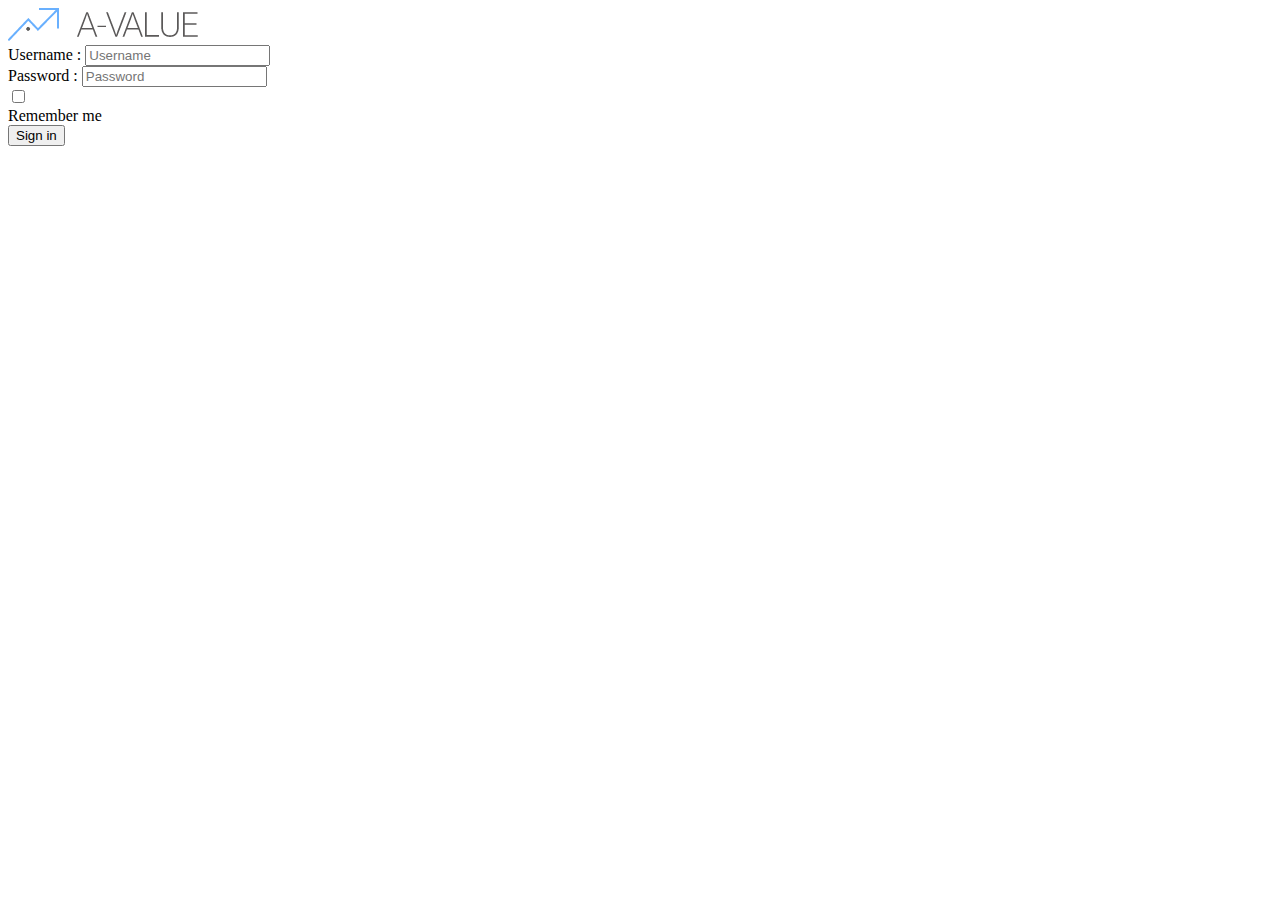
==== pages/index.html @ e78aa57d "login page" ====
<!DOCTYPE html>
<html lang="en">

<head>
    <meta charset="UTF-8">
    <meta name="viewport" content="width=device-width, initial-scale=1.0">
    <meta http-equiv="X-UA-Compatible" content="ie=edge">
    <link rel="stylesheet" href="file:///C:/Users/User/Documents/avalue/css/style.css">
    <link href="https://fonts.googleapis.com/css?family=Red+Hat+Display&display=swap" rel="stylesheet">
    <title>A-value</title>
</head>

<body>
    <div class="grid-container">
        <div class="section-login"><img src="../images/logo.png">
            <div class="login-input">
                <div class="input-name">
                    <label>Username :</label>
                    <input class="section-input" type="text" placeholder="Username">
                </div>
                <div class="input-password">
                    <label>Password :</label>
                    <input class="section-input" type="password" placeholder="Password">
                </div>
                <div class="login-checkbox">
                    <label class="checkbox-label">
                        <input type="checkbox">
                        <span class="checkbox-custom"></span>
                        <div class="input-title">Remember me</div>
                    </label>
                </div>
                <a href="statistic.html"><button class="button-login">Sign in</button></a>
            </div>
        </div>
    </div>

    </div>
</body>

</html>
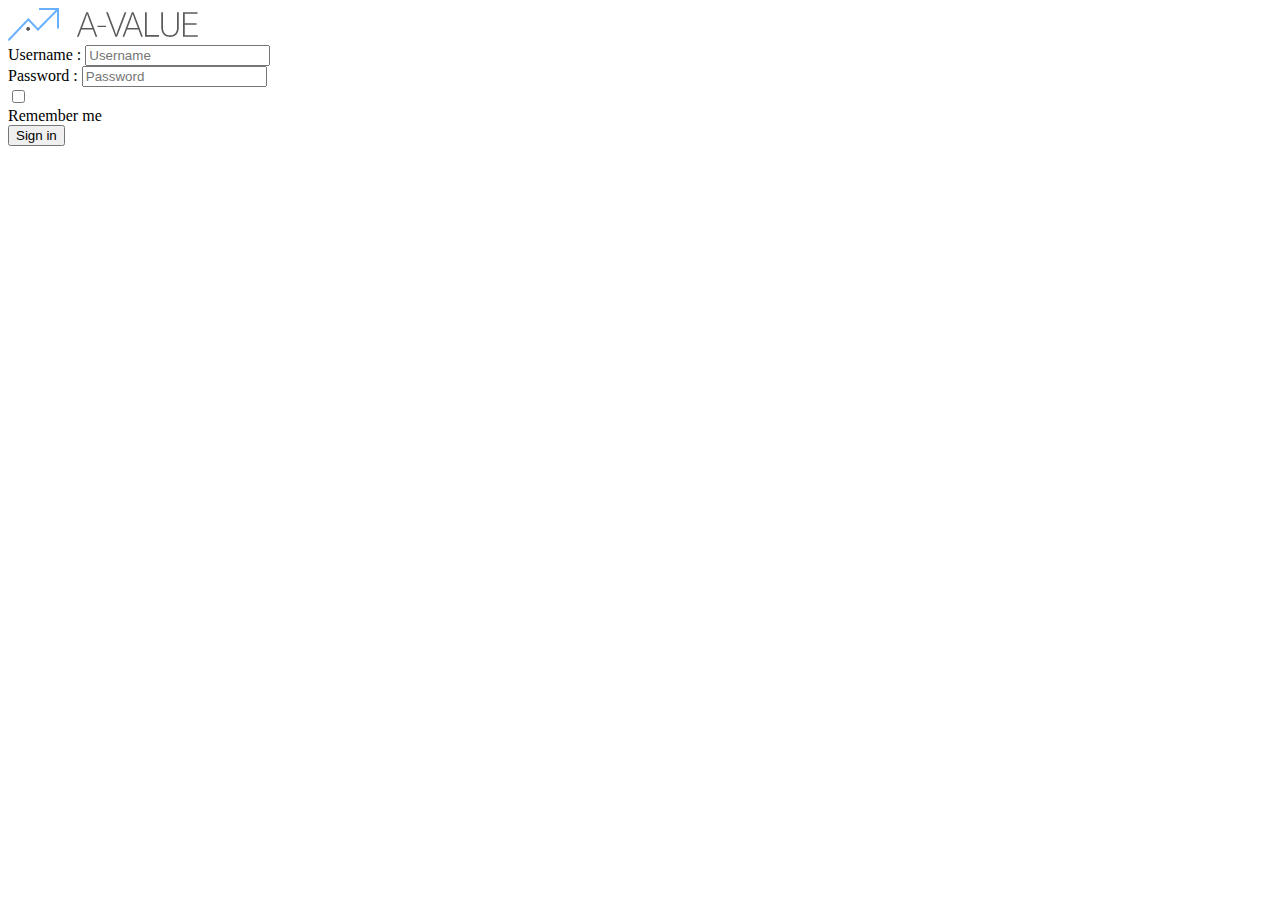
==== commit 0964fb45: "Merge remote-tracking branch 'origin/master'" ====
--- a/pages/index.html
+++ b/pages/index.html
@@ -5,11 +5,10 @@
     <meta charset="UTF-8">
     <meta name="viewport" content="width=device-width, initial-scale=1.0">
     <meta http-equiv="X-UA-Compatible" content="ie=edge">
-    <link rel="stylesheet" href="file:///C:/Users/User/Documents/avalue/css/style.css">
+    <link rel="stylesheet" href="file:///C:/Users/User/OneDrive/เอกสาร/avalue/css/style.css">
     <link href="https://fonts.googleapis.com/css?family=Red+Hat+Display&display=swap" rel="stylesheet">
     <title>A-value</title>
 </head>
-
 <body>
     <div class="grid-container">
         <div class="section-login"><img src="../images/logo.png">
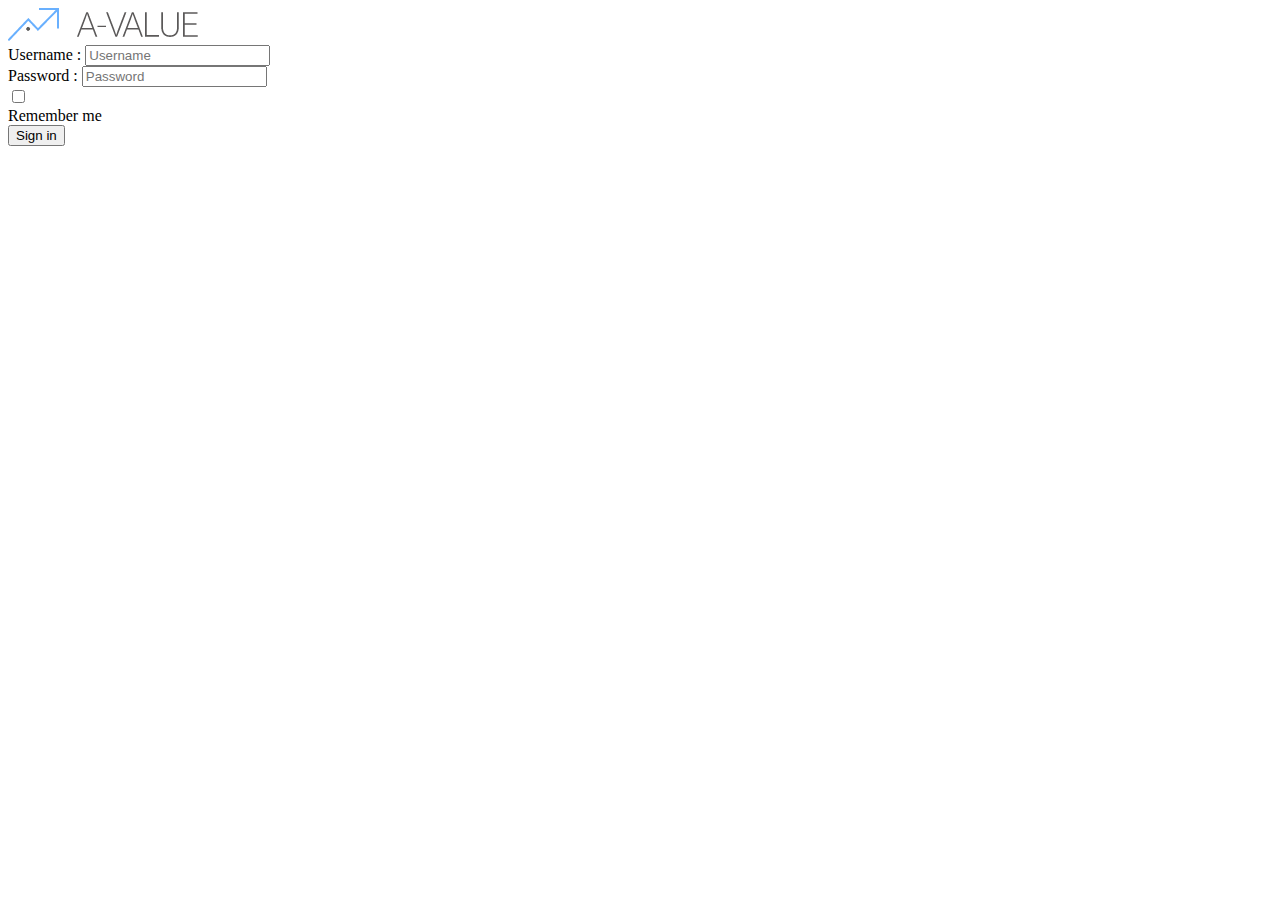
==== commit 0576c54a: "hover color" ====
--- a/pages/index.html
+++ b/pages/index.html
@@ -5,7 +5,7 @@
     <meta charset="UTF-8">
     <meta name="viewport" content="width=device-width, initial-scale=1.0">
     <meta http-equiv="X-UA-Compatible" content="ie=edge">
-    <link rel="stylesheet" href="file:///C:/Users/User/OneDrive/เอกสาร/avalue/css/style.css">
+    <link rel="stylesheet" href="file:///C:/Users/User/Documents/avalue/css/style.css">    
     <link href="https://fonts.googleapis.com/css?family=Red+Hat+Display&display=swap" rel="stylesheet">
     <title>A-value</title>
 </head>
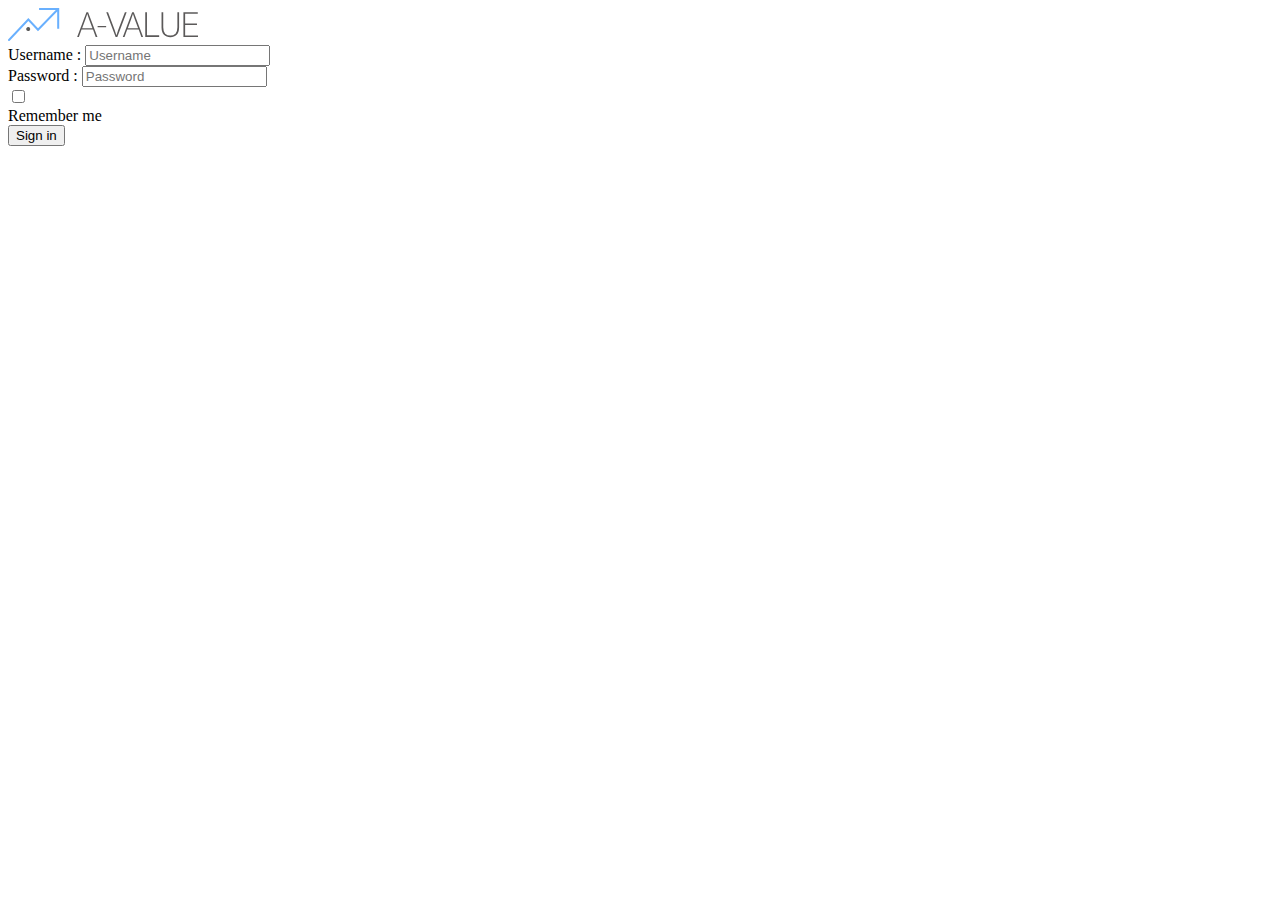
==== commit 37f76e75: "add employee" ====
--- a/pages/index.html
+++ b/pages/index.html
@@ -11,7 +11,7 @@
 </head>
 <body>
     <div class="grid-container">
-        <div class="section-login"><img src="../images/logo.png">
+        <div class="section-login"><img src="../images/Page-1.svg">
             <div class="login-input">
                 <div class="input-name">
                     <label>Username :</label>
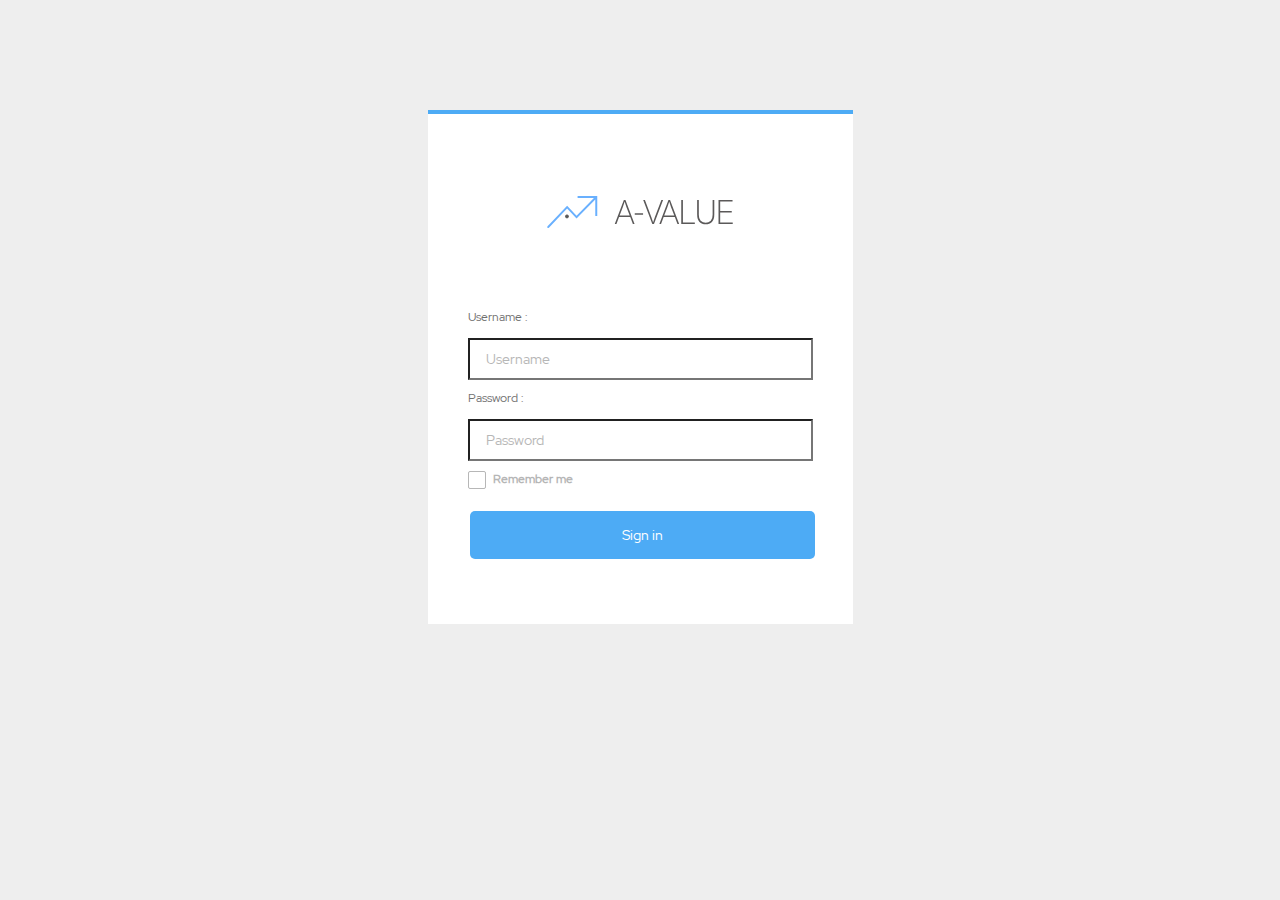
==== commit cc2203dd: "edit menu" ====
--- a/pages/index.html
+++ b/pages/index.html
@@ -5,13 +5,12 @@
     <meta charset="UTF-8">
     <meta name="viewport" content="width=device-width, initial-scale=1.0">
     <meta http-equiv="X-UA-Compatible" content="ie=edge">
-    <link rel="stylesheet" href="file:///C:/Users/User/Documents/avalue/css/style.css">    
-    <link href="https://fonts.googleapis.com/css?family=Red+Hat+Display&display=swap" rel="stylesheet">
+    <link rel="stylesheet" href="../resources/css/style.css">    
     <title>A-value</title>
 </head>
 <body>
     <div class="grid-container">
-        <div class="section-login"><img src="../images/Page-1.svg">
+        <div class="section-login"><img src="../resources/images/logo.svg">
             <div class="login-input">
                 <div class="input-name">
                     <label>Username :</label>
--- a/resources/css/style.css
+++ b/resources/css/style.css
@@ -0,0 +1,1038 @@
+@font-face {
+    font-family: 'RedHatDisplay';
+    src: url(../../vendors/font/RedHatDisplay/RedHatDisplay-Regular.ttf)
+}
+
+@font-face {
+    font-family: 'RedHatDisplay-Medium';
+    src: url(../../vendors/font/RedHatDisplay/RedHatDisplay-Medium.ttf)
+}
+
+* {
+    padding: 0;
+    margin: 0;
+    font-family: 'RedHatDisplay';
+}
+
+body {
+    background-color: #EEEEEE;
+    font-family: 'RedHatDisplay';
+}
+/********************************** login **********************************/
+.grid-container {
+    display: grid;
+    justify-content: space-evenly;
+    grid-template-columns: auto;
+    margin: auto;
+    margin-top: 110px;
+    margin-bottom: 110px;
+}
+
+.grid-container>.section-login {
+    background-color: #fff;
+    border-top: 4px solid #4DABF5;
+    text-align: center;
+    font-size: 30px;
+    width: 425px;
+    height: 510px;
+}
+
+.section-login img {
+    margin-top: 82px;
+    width: 190px;
+    height: 32px;
+}
+
+.login-input {
+    display: grid;
+    width: 345px;
+    margin: auto;
+    margin-top: 62px;
+}
+
+label {
+    font-size: 12px;
+    float: left;
+    color: #707070;
+    margin-bottom: 8px;
+    margin-top: 16px;
+}
+
+input.section-input[type=text] {
+    width: 345px;
+    box-sizing: border-box;
+    font-size: 14px;
+    background-color: white;
+    padding: 10px 16px;
+    color: #000;
+
+}
+
+input.section-input::placeholder {
+    opacity: 0.5;
+    color: #707070;
+
+}
+
+
+input.section-input[type=password] {
+    width: 345px;
+    box-sizing: border-box;
+    font-size: 14px;
+    background-color: white;
+    padding: 10px 16px;
+    color: #000;
+
+}
+
+.input-title {
+    clear: both;
+    font-size: 12px;
+    color: #707070;
+    opacity: 0.5;
+    font-weight: bold;
+    padding-left: 25px;
+}
+
+.checkbox-label {
+    display: block;
+    position: relative;
+    cursor: pointer;
+    font-size: 12px;
+    clear: both;
+}
+
+.checkbox-label input {
+    position: absolute;
+    opacity: 0;
+    cursor: pointer;
+}
+
+.checkbox-label .checkbox-custom {
+    position: absolute;
+    top: 0px;
+    left: 0px;
+    height: 16px;
+    width: 16px;
+    background-color: transparent;
+    border-radius: 2px;
+    transition: all 0.3s ease-out;
+    border: 1px solid #707070;
+    opacity: 0.5;
+}
+
+.checkbox-label input:checked~.checkbox-custom {
+    background-color: #FFFFFF;
+    border-radius: 2px;
+    transform: rotate(0deg) scale(1);
+    opacity: 1;
+    border: 1px solid #707070;
+}
+
+.checkbox-label .checkbox-custom::after {
+    position: absolute;
+    content: "";
+    left: 8px;
+    top: 12px;
+    height: 0px;
+    width: 0px;
+    border-radius: 2px;
+    border: solid #4DABF5;
+    border-width: 0 3px 3px 0;
+    transform: rotate(0deg) scale(0);
+    opacity: 1;
+    transition: all 0.3s ease-out;
+}
+
+.checkbox-label input:checked~.checkbox-custom::after {
+    -webkit-transform: rotate(45deg) scale(1);
+    -ms-transform: rotate(45deg) scale(1);
+    transform: rotate(45deg) scale(1);
+    opacity: 1;
+    left: 4px;
+    top: 0px;
+    width: 6px;
+    height: 12px;
+    border: solid #4DABF5;
+    border-width: 0 2px 2px 0;
+    background-color: transparent;
+}
+
+.checkbox-label .checkbox-custom::before {
+    position: absolute;
+    left: 10px;
+    top: 10px;
+    width: 0px;
+    height: 0px;
+    border-radius: 2px;
+    border: 2px solid #FFFFFF;
+    transform: scale(0);
+}
+
+.checkbox-label input:checked~.checkbox-custom::before {
+    left: -3px;
+    top: -3px;
+    width: 16px;
+    height: 16px;
+    border-radius: 2px;
+    transform: scale(3);
+    opacity: 0;
+    z-index: 999;
+    transition: all 0.3s ease-out;
+}
+
+button.button-login {
+    background-color: #4DABF5;
+    border: none;
+    border-radius: 5px;
+    color: white;
+    padding: 15px 32px;
+    text-align: center;
+    font-size: 14px;
+    margin: 4px 2px;
+    cursor: pointer;
+    margin-top: 16px;
+}
+
+a button.button-login {
+    color: white;
+    text-decoration: none;
+    width: 100%;
+}
+
+/********************************** header **********************************/
+.header {
+    width: 100%;
+    height: 56px;
+    background-color: #FFFFFF;
+    display: grid;
+    grid-template-columns: 226px auto 226px;
+}
+
+.header>img.logo {
+    width: 84px;
+    height: 18px;
+    margin-top: 20px;
+    margin-left: 20px;
+}
+
+.statics {
+    margin-top: 20px;
+    margin-left: 75px;
+    font-size: 16px;
+    color: #3B3E40;
+    opacity: 0.8;
+}
+
+.employee-management {
+    margin-top: 20px;
+    margin-left: 75px;
+    font-size: 16px;
+    color: #3B3E40;
+    opacity: 0.8;
+}
+
+.header>a img.logout {
+    width: 67px;
+    height: 19px;
+    margin-top: 20px;
+    margin-right: 20px;
+    margin-left: 140px;
+}
+
+.icon-logout {
+    margin-top: 20px;
+}
+
+/********************************** menu **********************************/
+.menu {
+    display: block;
+    height: 100%;
+    width: 226px;
+    background-color: #F5F5F5;
+    display: grid;
+    grid-template-columns: 226px auto;
+}
+
+.box-menu {
+    display: grid;
+    grid-template-rows: 65px auto;
+}
+
+.topic-menu>p {
+    font-size: 10px;
+    font-weight: bold;
+    padding-top: 35px;
+    padding-bottom: 28px;
+    padding-left: 24px;
+}
+
+.section-menu {
+    font-size: 12px;
+    border-left: 4px;
+    width: 226px;
+}
+
+.icon-menu {
+    background-image: url(../images/iconmenu/statistics.svg);
+    height: 40px;
+    width: 226px;
+    border: none;
+    background-repeat: no-repeat;
+    background-position: 24px 15px;
+
+}
+
+.icon-menu1 {
+    background-image: url(../images/iconmenu/employee.svg);
+    height: 40px;
+    width: 226px;
+    border: none;
+    background-repeat: no-repeat;
+    background-position: 24px 15px;
+
+}
+
+.icon-menu4 {
+    background-image: url(../images/iconmenu/Path170.svg);
+    height: 40px;
+    width: 226px;
+    border: none;
+    background-repeat: no-repeat;
+    background-position: 24px 15px;
+
+}
+
+.icon-menu3 {
+    background-image: url(../images/iconmenu/Path189.svg);
+    height: 40px;
+    width: 226px;
+    border: none;
+    background-repeat: no-repeat;
+    background-position: 24px 15px;
+
+
+}
+
+.icon-menu1:hover {
+
+    background-image: url(../images/iconmenu/Path170.svg);
+}
+
+.icon-menu3:hover {
+
+    background-image: url(../images/iconmenu/statistics.svg);
+}
+
+.icon-menu2 {
+    background-image: url(../images/iconmenu/salary.svg);
+    height: 40px;
+    width: 226px;
+    border: none;
+    background-repeat: no-repeat;
+    background-position: 24px 15px;
+
+}
+
+.icon-menu2:hover {
+
+    background-image: url(../images/iconmenu/Path167.svg);
+}
+
+.menu-detail {
+    display: flex;
+    align-items: center;
+    height: 40px;
+    border: 0px;
+    background-color: #F5F5F5;
+    text-decoration: none;
+    color: #3B3E40;
+}
+
+
+.menu-detail.active {
+    font-weight: bold;
+    color: #4DABF5;
+}
+
+.menu-detail:hover {
+    font-weight: bold;
+    color: #4DABF5;
+}
+
+
+p.text-menu {
+    padding-left: 48px;
+    padding-top: 13px;
+}
+
+.box-head {
+    float: left;
+    margin-left: 300px;
+    margin-top: -632px;
+    width: 962px;
+    border: 0.75px solid #FFFFFF;
+    height: 84px;
+    background-color: #FFFFFF;
+}
+
+input.search[type=text] {
+    font-family: 'RedHatDisplay';
+    font-size: 14px;
+    border: 1.1px solid #70707083;
+    padding: 0 17px;
+    width: 250px;
+    height: 40px;
+    text-align: left;
+    background: #FFFFFF;
+    margin-top: 21px;
+    margin-left: 33px;
+}
+
+.icon-search {
+    margin-left: -35px;
+    margin-top: 20px;
+}
+
+.btn-head {
+    background-color: #4DABF5;
+    color: white;
+    width: 136px;
+    padding-top: 12px;
+    text-align: center;
+    text-decoration: none;
+    display: inline-block;
+    border-radius: 6px;
+    margin-left: 495px;
+    margin-top: 22px;
+    font-size: 12px;
+    font-family: 'RedHatDisplay';
+}
+
+.btn-head:hover {
+    background-color: rgb(97, 180, 243);
+}
+
+.add-head {
+    display: flex;
+}
+
+.icon-add {
+    float: left;
+    width: 18px;
+    height: 18px;
+    margin-left: 10px;
+    margin-top: -2px;
+}
+
+.add {
+    margin-right: 10px;
+}
+
+.box-headtable {
+    float: left;
+    margin-left: 300px;
+    margin-top: -516px;
+    width: 961px;
+    border: 0.75px solid #FFFFFF;
+    height: 80px;
+    background-color: #FFFFFF;
+}
+
+.title-list {
+    font-family: 'RedHatDisplay';
+    font-size: 20px;
+    color: #707070;
+    font-weight: bold;
+    margin-top: 22px;
+    margin-left: 16px;
+}
+
+table.table-employee {
+    float: left;
+    margin-top: -445px;
+    border-collapse: collapse;
+    width: 962px;
+    background-color: #FFFFFF;
+    margin-left: 46px;
+    color: #707070;
+    font-family: 'RedHatDisplay';
+}
+
+th.list-employee,
+td.list-detail {
+    text-align: left;
+    padding: 20px;
+}
+
+th.list-employee {
+    color: #707070;
+    font-size: 12px;
+    font-family: 'RedHatDisplay';
+    font-weight: bold;
+}
+
+tr.topic-employee:nth-child(even) {
+    background-color: #f2f2f2;
+}
+
+.box-table {
+    margin-left: 255px;
+}
+
+td.click {
+    display: flex;
+    justify-content: flex-end;
+    margin-right: 52px;
+}
+
+td.click>a {
+    width: 24px;
+    height: 24px;
+}
+
+td.click>a .icon-repair,
+td.click>a .icon-delete {
+    width: 100%;
+    height: 100%;
+}
+
+td.click>a:first-child {
+    margin-right: 8px;
+}
+
+.overlay {
+    position: fixed;
+    top: 0;
+    bottom: 0;
+    left: 0;
+    right: 0;
+    background: rgba(0, 0, 0, 0.7);
+    transition: opacity 500ms;
+    visibility: hidden;
+    opacity: 0;
+}
+
+.overlay:target {
+    visibility: visible;
+    opacity: 1;
+}
+
+.popup {
+    margin: 199px auto;
+    padding: 20px;
+    background: #fff;
+    width: 542px;
+    height: 322px;
+    position: relative;
+}
+
+.popup h2 {
+    margin-top: 0;
+    color: #333;
+    font-family: 'RedHatDisplay';
+}
+
+.popup .close {
+    position: absolute;
+    top: 20px;
+    right: 30px;
+    font-size: 30px;
+    font-weight: bold;
+    text-decoration: none;
+    color: #707070;
+    font-family: 'RedHatDisplay';
+}
+
+.popup .content {
+    max-height: 30%;
+    overflow: auto;
+}
+
+.icon-deletepopup {
+    margin-top: 61px;
+    margin-left: 245px;
+}
+
+.title-delete {
+    font-family: 'RedHatDisplay';
+    font-size: 18px;
+    color: #707070;
+    font-weight: bold;
+    margin-top: 15px;
+    margin-left: 183px;
+    letter-spacing: 1px;
+}
+
+.content-delete {
+    font-family: 'RedHatDisplay';
+    font-size: 14px;
+    color: #707070;
+    margin-top: 15px;
+    margin-left: 122px;
+}
+
+.btn-cancel {
+    background-color: #FFFFFF;
+    border: 2px solid #7070707a;
+    font-family: 'RedHatDisplay';
+    font-size: 12px;
+    font-weight: bold;
+    color: #707070;
+    width: 80px;
+    height: 32px;
+    text-align: center;
+    text-decoration: none;
+    display: inline-block;
+    margin: 4px 2px;
+    cursor: pointer;
+    border-radius: 4px;
+    margin-top: 40px;
+    margin-left: 183px;
+}
+
+.btn-delete {
+    background-color: #EA4335;
+    border: none;
+    font-family: 'RedHatDisplay';
+    font-size: 12px;
+    font-weight: bold;
+    color: #FFFFFF;
+    width: 80px;
+    height: 32px;
+    text-align: center;
+    text-decoration: none;
+    display: inline-block;
+    margin: 4px 2px;
+    cursor: pointer;
+    border-radius: 4px;
+    margin-top: 40px;
+    margin-left: 16px;
+}
+
+a.cancel {
+    text-decoration: none;
+    font-family: 'RedHatDisplay';
+    font-size: 12px;
+    font-weight: bold;
+    color: #707070;
+}
+
+a.delete {
+    text-decoration: none;
+    font-family: 'RedHatDisplay';
+    font-size: 12px;
+    font-weight: bold;
+    color: #FFFFFF;
+}
+
+
+.blog-statistics {
+    width: 962px;
+    height: 502px;
+    background-color: #FFFFFF;
+    margin: 50px 50px;
+
+}
+
+.topic-statistics {
+    display: grid;
+    grid-template-columns: repeat(2, auto);
+}
+
+
+p.topic-blog-statistics {
+    font-size: 18px;
+    font-weight: bold;
+    color: #3B3E40;
+    opacity: 0.75;
+    padding-top: 34px;
+    padding-left: 25px;
+    height: 60px;
+
+}
+
+select {
+    width: 110px;
+    padding: 5px 5px;
+    border: none;
+    border-radius: 2px;
+    border: 1px solid #707070;
+    opacity: 0.85;
+    font-size: 14px;
+    float: right;
+    margin-right: 8px;
+}
+
+.custom-select {
+    padding-right: 35px;
+    padding-top: 38px;
+
+}
+
+.add-employee {
+    text-align: center;
+    margin-top: 18px;
+    font-size: 16px;
+}
+
+.header>a img.out {
+    width: 24px;
+    height: 24px;
+    margin-left: 22px;
+    margin-top: 17px;
+}
+
+a button.submit {
+    width: 104px;
+    height: 40px;
+    background-color: #4DABF5;
+    border: none;
+    border-radius: 4px;
+    font-size: 15px;
+    color: #fff;
+    margin-top: 8px;
+    margin-right: 22px;
+    margin-left: 100px;
+}
+
+.section-addemployee {
+    display: grid;
+    width: 1165px;
+    margin: auto;
+    grid-gap: 68px;
+    grid-template-columns: 776px 320px;
+    margin-top: 48px;
+    margin-bottom: 48px;
+
+}
+
+.detail-employee {
+    background-color: #fff;
+    width: 776px;
+    height: 1852px;
+    padding-bottom: 48px;
+}
+
+.photo-employee {
+    background-color: #FFFFFF;
+    width: 320px;
+    height: 195px;
+}
+
+.detail-input-employee {
+    width: 500px;
+    margin: auto;
+}
+
+p.topic-employee {
+    font-size: 18px;
+    margin-top: 59px;
+    font-weight: bold;
+    color: #707070;
+}
+
+p.topic-contact {
+    font-size: 18px;
+    margin-top: 200px;
+    font-weight: bold;
+    color: #707070;
+}
+
+.section-input-employee {
+    padding-left: 22px;
+}
+
+input.section-input-employee[type=text] {
+    width: 500px;
+    height: 40px;
+    box-sizing: border-box;
+    font-size: 14px;
+    background-color: white;
+    padding: 10px 16px;
+    color: #000;
+
+}
+
+input.section-bd-employee[type=text] {
+    width: 270px;
+    height: 40px;
+    box-sizing: border-box;
+    font-size: 14px;
+    background-color: white;
+    padding-left: 10px;
+    color: #000;
+    margin-right: 12px;
+
+}
+
+input.section-bd-employee[type=date] {
+    width: 286px;
+    height: 40px;
+    box-sizing: border-box;
+    font-size: 14px;
+    background-color: white;
+    padding-left: 10px;
+    color: #000;
+    margin-right: 12px;
+
+}
+
+.bd-employee {
+    width: 500px;
+    float: left;
+
+}
+
+.graph-pie {
+    width: 500px;
+    height: 400px;
+}
+
+.line {
+    border-bottom: 1px solid#707070;
+    opacity: 0.5;
+    width: 500px;
+    margin-top: 70px;
+}
+
+.line1 {
+    border-bottom: 1px solid#707070;
+    opacity: 0.5;
+    width: 500px;
+    margin-top: 110px;
+}
+
+textarea {
+    width: 500px;
+    height: 120px;
+    padding: 10px 16px;
+    box-sizing: border-box;
+    background-color: white;
+    font-size: 14px;
+    resize: none;
+    color: #000;
+}
+
+input.section-input-salary[type=text] {
+    width: 212px;
+    height: 40px;
+    box-sizing: border-box;
+    font-size: 14px;
+    background-color: white;
+    padding: 10px 16px;
+    color: #000;
+
+}
+
+.input-salary {
+    display: grid;
+    grid-template-columns: repeat(2, auto);
+
+}
+
+th {
+    color: #707070;
+    font-size: 12px;
+    font-weight: normal;
+    margin-bottom: 10px;
+
+}
+
+th,
+td {
+    text-align: left;
+    padding: 0;
+    padding-top: 15px;
+}
+
+
+
+.salary-employee {
+    width: 212px;
+    float: left;
+
+}
+
+.section-input-salary-start {
+    width: 80px;
+    float: left;
+}
+
+.add-salary {
+    border: 1px solid #70707093;
+    background-color: #fff;
+    width: 126px;
+    height: 40px;
+    font-size: 14px;
+    font-weight: bold;
+    color: #707070;
+}
+
+select.employee-bank {
+    width: 500px;
+    padding: 10px 16px;
+    border: none;
+    border-radius: 2px;
+    border: 1px solid #707070;
+    opacity: 0.85;
+    font-size: 14px;
+    margin-top: 8px;
+}
+
+select.employee-day {
+    width: 80px;
+    padding: 10px 10px;
+    border-radius: 2px;
+    border: 1px solid #707070;
+    opacity: 0.85;
+    font-size: 14px;
+    margin-top: 8px;
+    float: left;
+}
+
+.switch {
+    position: relative;
+    width: 35px;
+    height: 20px;
+    margin-left: 390px;
+    margin-right: 18px;
+    margin-top: 10px;
+
+}
+
+.switch input {
+    opacity: 0;
+    width: 0;
+    height: 0;
+}
+
+.slider {
+    position: absolute;
+    cursor: pointer;
+    top: 0;
+    left: 0;
+    right: 0;
+    bottom: 0;
+    background-color: #ccc;
+    -webkit-transition: .4s;
+    transition: .4s;
+}
+
+.slider:before {
+    position: absolute;
+    content: "";
+    height: 16px;
+    width: 16px;
+    left: 2px;
+    bottom: 2px;
+    background-color: white;
+    -webkit-transition: .4s;
+    transition: .4s;
+}
+
+
+input:checked+.slider {
+    background-color: #2196F3;
+}
+
+input:focus+.slider {
+    box-shadow: 0 0 1px #2196F3;
+}
+
+input:checked+.slider:before {
+    transform: translateX(15px);
+}
+
+/* Rounded sliders */
+.slider.round {
+    border-radius: 34px;
+}
+
+.slider.round:before {
+    border-radius: 50%;
+}
+
+.box-switch {
+    width: 500px;
+    height: 40px;
+    background: rgba(245, 245, 245, 0.63);
+    margin-top: 40px;
+    display: grid;
+    grid-template-columns: repeat(2, auto);
+}
+
+label.detail-switch {
+    padding-left: 19px;
+    margin-top: 10px;
+    margin-bottom: 10px;
+}
+
+label {
+    margin-top: 10px;
+}
+
+.card-photo {
+    height: 316px;
+    background-color: #FFFFFF;
+}
+
+.card-photo .blue {
+    height: 120px;
+    width: 100%;
+    background-color: #4DABF5;
+}
+
+.image-phofile {
+    width: 140px;
+    height: 140px;
+    margin: auto;
+    position: relative;
+    border-radius: 50%;
+}
+
+.image-phofile:hover .image-hov {
+    width: 140px;
+    height: 50%;
+    position: absolute;
+    background-color: rgba(59, 62, 64, 0.575);
+    top: 110px;
+    border: 4px solid transparent;
+    border-radius: 0px 0px 100px 100px;
+    margin: auto;
+    background-image: url(../images/camera.svg);
+    background-repeat: no-repeat;
+    background-position: 58px 20px;
+}
+
+img.image-employee {
+    width: 100%;
+    height: 100%;
+    border-radius: 50%;
+    border: 4px solid#fff;
+    margin-top: 40px;
+
+}
+
+.name-employee {
+    color: #707070;
+    font-size: 16px;
+    text-align: center;
+    margin-top: 70px;
+
+}
+
+.line-employee {
+    border-bottom: 1px solid#707070;
+    width: 224px;
+    margin: auto;
+    margin-bottom: 17px;
+    margin-top: 17px;
+}
+
+.career-employee {
+    font-size: 14px;
+    color: #707070;
+    opacity: 0.8;
+    text-align: center;
+}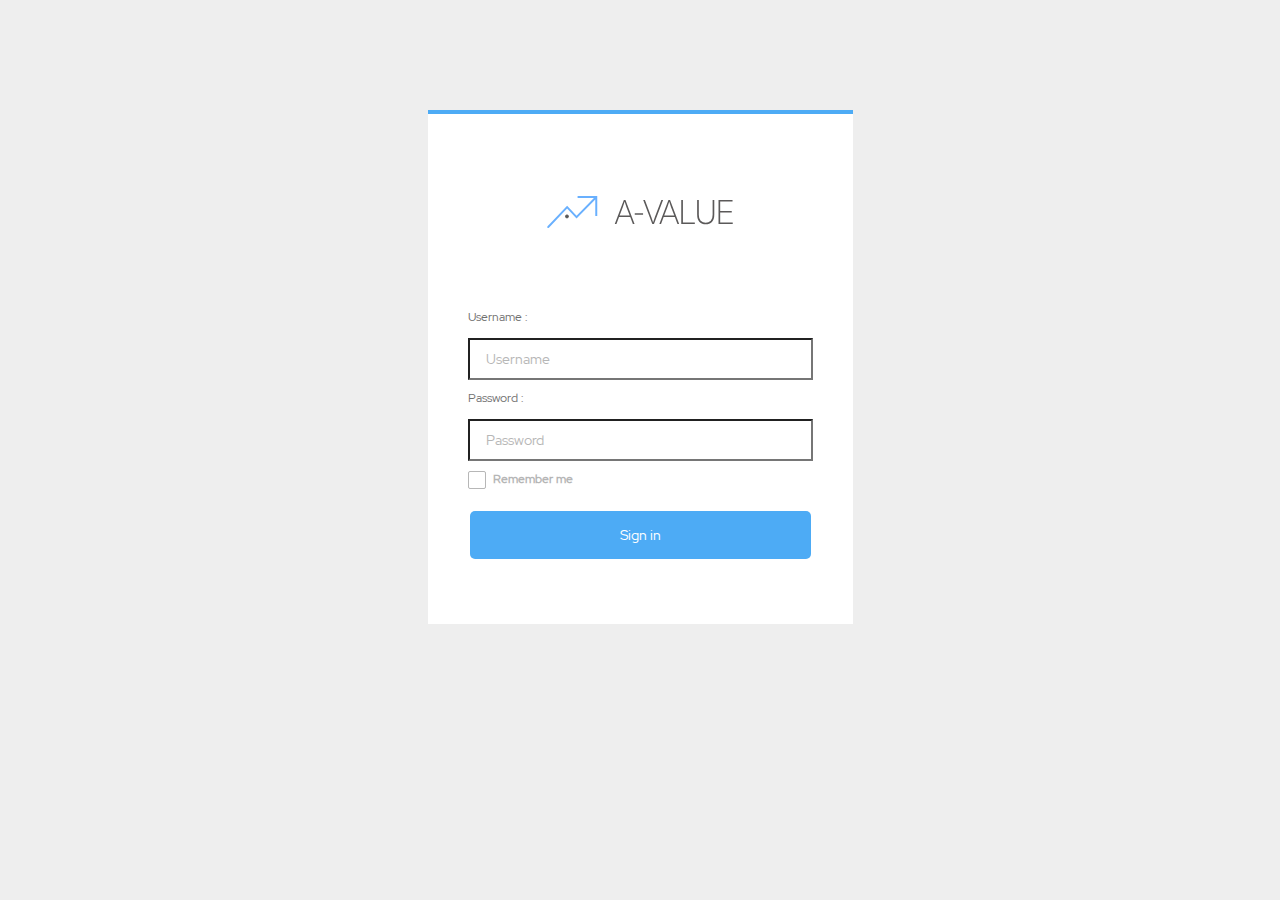
==== commit 512af77f: "edit salary" ====
--- a/pages/index.html
+++ b/pages/index.html
@@ -27,7 +27,7 @@
                         <div class="input-title">Remember me</div>
                     </label>
                 </div>
-                <a href="statistic.html"><button class="button-login">Sign in</button></a>
+                <a href="statistic.html"></a><button class="button-login">Sign in</button></a>
             </div>
         </div>
     </div>
--- a/resources/css/style.css
+++ b/resources/css/style.css
@@ -18,6 +18,7 @@
     background-color: #EEEEEE;
     font-family: 'RedHatDisplay';
 }
+
 /********************************** login **********************************/
 .grid-container {
     display: grid;
@@ -122,11 +123,11 @@
 }
 
 .checkbox-label input:checked~.checkbox-custom {
-    background-color: #FFFFFF;
+    background-color: #4DABF5;
     border-radius: 2px;
     transform: rotate(0deg) scale(1);
     opacity: 1;
-    border: 1px solid #707070;
+    border: 1px solid #4DABF5;
 }
 
 .checkbox-label .checkbox-custom::after {
@@ -137,7 +138,7 @@
     height: 0px;
     width: 0px;
     border-radius: 2px;
-    border: solid #4DABF5;
+    border: solid #fff;
     border-width: 0 3px 3px 0;
     transform: rotate(0deg) scale(0);
     opacity: 1;
@@ -153,7 +154,7 @@
     top: 0px;
     width: 6px;
     height: 12px;
-    border: solid #4DABF5;
+    border: solid #fff;
     border-width: 0 2px 2px 0;
     background-color: transparent;
 }
@@ -165,7 +166,7 @@
     width: 0px;
     height: 0px;
     border-radius: 2px;
-    border: 2px solid #FFFFFF;
+    border: 2px solid #4DABF5;
     transform: scale(0);
 }
 
@@ -246,17 +247,17 @@
 
 /********************************** menu **********************************/
 .menu {
-    display: block;
-    height: 100%;
-    width: 226px;
-    background-color: #F5F5F5;
+    height: 100vh;
+    width: 100%;
     display: grid;
     grid-template-columns: 226px auto;
 }
 
 .box-menu {
     display: grid;
+    background-color: #F5F5F5;
     grid-template-rows: 65px auto;
+    background-color: #F5F5F5;
 }
 
 .topic-menu>p {
@@ -270,7 +271,6 @@
 .section-menu {
     font-size: 12px;
     border-left: 4px;
-    width: 226px;
 }
 
 .icon-menu {
@@ -295,6 +295,16 @@
 
 .icon-menu4 {
     background-image: url(../images/iconmenu/Path170.svg);
+    height: 40px;
+    width: 226px;
+    border: none;
+    background-repeat: no-repeat;
+    background-position: 24px 15px;
+
+}
+
+.icon-menu5 {
+    background-image: url(../images/iconmenu/Path167.svg);
     height: 40px;
     width: 226px;
     border: none;
@@ -366,11 +376,19 @@
     padding-top: 13px;
 }
 
+.bg-employee {
+    display: flex;
+}
+
+.listofemployees {
+    display: block;
+}
+
 .box-head {
-    float: left;
-    margin-left: 300px;
-    margin-top: -632px;
-    width: 962px;
+    margin-left: 46px;
+    margin-top: 48px;
+    margin-right: 46px;
+    width: 90%;
     border: 0.75px solid #FFFFFF;
     height: 84px;
     background-color: #FFFFFF;
@@ -380,7 +398,7 @@
     font-family: 'RedHatDisplay';
     font-size: 14px;
     border: 1.1px solid #70707083;
-    padding: 0 17px;
+    padding: 0 35px 0 17px;
     width: 250px;
     height: 40px;
     text-align: left;
@@ -392,6 +410,7 @@
 .icon-search {
     margin-left: -35px;
     margin-top: 20px;
+    z-index: 2;
 }
 
 .btn-head {
@@ -403,7 +422,7 @@
     text-decoration: none;
     display: inline-block;
     border-radius: 6px;
-    margin-left: 495px;
+    margin-right: 32px;
     margin-top: 22px;
     font-size: 12px;
     font-family: 'RedHatDisplay';
@@ -414,6 +433,15 @@
 }
 
 .add-head {
+    display: flex;
+    justify-content: space-between;
+}
+
+.search-add {
+    display: flex;
+}
+
+.btn-addemployee {
     display: flex;
 }
 
@@ -430,10 +458,9 @@
 }
 
 .box-headtable {
-    float: left;
-    margin-left: 300px;
-    margin-top: -516px;
-    width: 961px;
+    width: 90%;
+    margin-left: 46px;
+    margin-top: 26px;
     border: 0.75px solid #FFFFFF;
     height: 80px;
     background-color: #FFFFFF;
@@ -449,12 +476,19 @@
 }
 
 table.table-employee {
-    float: left;
-    margin-top: -445px;
     border-collapse: collapse;
-    width: 962px;
+    width: 90.4%;
     background-color: #FFFFFF;
-    margin-left: 46px;
+    margin-left: 42px;
+    color: #707070;
+    font-family: 'RedHatDisplay';
+}
+
+table.table-salary {
+    border-collapse: collapse;
+    width: 90.4%;
+    background-color: #FFFFFF;
+    margin-left: 42px;
     color: #707070;
     font-family: 'RedHatDisplay';
 }
@@ -462,8 +496,38 @@
 th.list-employee,
 td.list-detail {
     text-align: left;
-    padding: 20px;
-}
+    padding: 10px;
+    width: 400px;
+
+}
+
+th.list-salary,
+td.list-salary {
+    text-align: left;
+    padding: 10px;
+    width: 150px;
+}
+
+td.list-salary {
+    font-weight: initial;
+    text-align: right;
+    padding: 0;
+}
+
+th.list-salary {
+    font-weight: bold;
+}
+
+.th.list-employee {
+    width: 100px;
+}
+
+th.list-salary-1 {
+    text-align: right;
+    padding: 0;
+    font-weight: bold;
+}
+
 
 th.list-employee {
     color: #707070;
@@ -476,9 +540,49 @@
     background-color: #f2f2f2;
 }
 
+tr.topic-salary:nth-child(even) {
+    background-color: #f2f2f2;
+}
+
 .box-table {
-    margin-left: 255px;
-}
+    margin-left: 4px;
+}
+
+.icon-pp {
+    padding: 20px;
+}
+
+.icon-name {
+    display: flex;
+}
+
+.name-lastname {
+    padding: 22px 0;
+    width: 120px;
+    text-overflow: ellipsis;
+    white-space: nowrap;
+    overflow: hidden;
+}
+
+td.click-1 {
+    display: flex;
+    justify-content: flex-end;
+    margin-right: 23px;
+    padding-top: 20px;
+}
+
+td.click-1>a {
+    height: 24px;
+    margin-right:8px;
+}
+
+td.click-1>a .icon-repair,
+td.click-1>a .icon-delete {
+    width: 100%;
+    height: 100%;
+}
+
+
 
 td.click {
     display: flex;
@@ -489,6 +593,7 @@
 td.click>a {
     width: 24px;
     height: 24px;
+    padding-top: 14px;
 }
 
 td.click>a .icon-repair,
@@ -497,7 +602,7 @@
     height: 100%;
 }
 
-td.click>a:first-child {
+td.click>a {
     margin-right: 8px;
 }
 
@@ -628,10 +733,11 @@
 
 
 .blog-statistics {
-    width: 962px;
-    height: 502px;
+    width: 90%;
+    height: auto;
     background-color: #FFFFFF;
-    margin: 50px 50px;
+    margin: auto;
+    margin-top: 50px;
 
 }
 
@@ -710,7 +816,7 @@
 .detail-employee {
     background-color: #fff;
     width: 776px;
-    height: 1852px;
+    height: 100%;
     padding-bottom: 48px;
 }
 
@@ -767,14 +873,14 @@
 }
 
 input.section-bd-employee[type=date] {
-    width: 286px;
+    width: 245px;
     height: 40px;
     box-sizing: border-box;
     font-size: 14px;
     background-color: white;
     padding-left: 10px;
     color: #000;
-    margin-right: 12px;
+    margin-left: 40px;
 
 }
 
@@ -846,6 +952,10 @@
     padding-top: 15px;
 }
 
+th.start-salary {
+    padding-left: 40px;
+}
+
 
 
 .salary-employee {
@@ -867,6 +977,7 @@
     font-size: 14px;
     font-weight: bold;
     color: #707070;
+    margin-top: 16px;
 }
 
 select.employee-bank {
@@ -890,6 +1001,29 @@
     margin-top: 8px;
     float: left;
 }
+
+.switch-status-salary {
+    position: relative;
+    width: 35px;
+    height: 20px;
+    margin-left: 90px;
+    margin-right: 18px;
+    margin-top: 10px;
+
+}
+
+.switch-status-salary input {
+    opacity: 0;
+    width: 0;
+    height: 0;
+}
+
+label.detail-switch-status-salary {
+    padding-left: 19px;
+    margin-top: 10px;
+    margin-bottom: 10px;
+}
+
 
 .switch {
     position: relative;
@@ -931,6 +1065,17 @@
     transition: .4s;
 }
 
+input.status-salary:checked+.slider {
+    background-color: #13CB13;
+}
+
+input.status-salary:focus+.slider {
+    box-shadow: 0 0 1px #13CB13;
+}
+
+input.status-salary:checked+.slider:before {
+    transform: translateX(15px);
+}
 
 input:checked+.slider {
     background-color: #2196F3;
@@ -1035,4 +1180,317 @@
     color: #707070;
     opacity: 0.8;
     text-align: center;
-}+}
+
+/********************************** salary **********************************/
+
+.select-year {
+    margin-top: 25px;
+    margin-left: 32px;
+}
+
+.btn-newsalary {
+    background-color: #4DABF5;
+    color: white;
+    width: 116px;
+    padding-top: 12px;
+    padding-bottom: 11px;
+    text-align: center;
+    text-decoration: none;
+    display: inline-block;
+    border-radius: 6px;
+    margin-right: 32px;
+    margin-top: 23px;
+    font-size: 12px;
+    font-family: 'RedHatDisplay';
+}
+
+.btn-newsalary:hover {
+    background-color: rgb(97, 180, 243);
+}
+
+.select-yearsalary {
+    display: flex;
+    justify-content: space-between;
+}
+
+.icon-addsalary {
+    margin-right: 70px;
+    margin-top: 1px;
+}
+
+.add-newsalary {
+    margin-left: 18px;
+    margin-top: -18px;
+}
+
+.add-headsalary {
+    display: flex;
+}
+
+button.del-icon {
+    background-color: #fff;
+    border: none;
+    width: 24px;
+    height: 24px;
+}
+
+.topic-month {
+    font-weight: bold;
+    font-size: 20px;
+    color: #707070;
+    margin-top: 28px;
+    margin-left: 16px;
+}
+
+.back-salary {
+    width: 70px;
+    height: 24px;
+    color: #7070709d;
+    font-weight: bold;
+    padding-left: 20px;
+
+}
+
+button.back-salary {
+    background-image: url(../images/icon-salary/back.png);
+    background-repeat: no-repeat;
+    border: none;
+    background-color: #EEEEEE;
+    margin-top: 25px;
+    margin-left: 45px;
+}
+
+.box-headtablesalary {
+    margin-left: 46px;
+    margin-top: 48px;
+    margin-right: 46px;
+    width: 90%;
+    border: 0.75px solid #FFFFFF;
+    height: 84px;
+    background-color: #FFFFFF;
+}
+
+.title-salary {
+    margin-top: 20px;
+    margin-left: 45px;
+    font-size: 16px;
+    color: #3B3E40;
+    opacity: 0.8;
+}
+
+.title-employeesalary {
+    font-family: 'RedHatDisplay';
+    font-size: 20px;
+    color: #707070;
+    font-weight: bold;
+    margin-top: 22px;
+    margin-left: 16px;
+}
+
+table.table-salary {
+    border-collapse: collapse;
+    width: 90.4%;
+    background-color: #FFFFFF;
+    margin-left: 42px;
+    color: #707070;
+    font-family: 'RedHatDisplay';
+}
+
+th.list-monthsalary,
+td.list-detailsalary {
+    padding: 15px;
+    width: 10%;
+}
+
+th.list-monthsalary {
+    text-align: right;
+    width: 10%;
+    border-bottom: 1px solid #70707048;
+}
+
+th.list-monthsalary {
+    color: #707070;
+    font-size: 12px;
+    font-weight: bold;
+}
+
+td.list-detailsalary {
+    text-align: right;
+    
+}
+
+th.list-monthsalaryfirst {
+    text-align: left;
+    color: #707070;
+    font-size: 12px;
+    font-weight: bold;
+    padding-top: 0;
+    padding-left: 55px;
+    border-bottom: 1px solid #70707048;
+    width: 10%;
+}
+
+tr.topic-salaryadd {
+    background-color: #f2f2f2;
+    border-bottom: 2px solid #70707048;
+}
+
+td.list-detailnetpaid {
+    color: #4285F4;
+    font-size: 14px;
+    font-weight: bold;
+    text-align: center;
+    padding-top: 0;
+    width: 10%;
+    padding-left: 55px;
+}
+th.list-monthsalarynetpaid {
+    color: #707070;
+    font-size: 12px;
+    font-weight: bold;
+    padding-right: 58px;
+    text-align: right;
+    padding-top: 0;
+    border-bottom: 1px solid #70707048;
+}
+.month-folder {
+    margin-left: 25px;
+}
+.icon-namemonth {
+    display: flex;
+}
+.box-salarylast {
+    width: 90%;
+    height: 250px;
+    background-color: #FFFFFF;
+    margin-left: 46px;
+    border: 0.75px solid #FFFFFF;
+}
+
+.overlay-newsalary {
+    position: fixed;
+    top: 0;
+    bottom: 0;
+    left: 0;
+    right: 0;
+    background: rgba(0, 0, 0, 0.7);
+    transition: opacity 500ms;
+    visibility: hidden;
+    opacity: 0;
+}
+
+.overlay-newsalary:target {
+    visibility: visible;
+    opacity: 1;
+}
+
+.popup-newsalary {
+    margin: 199px auto;
+    padding: 20px;
+    background: #fff;
+    width: 542px;
+    height: 322px;
+    position: relative;
+}
+
+.popup-newsalary h2 {
+    margin-top: 0;
+    color: #333;
+    font-family: 'RedHatDisplay';
+}
+
+.popup-newsalary .close {
+    position: absolute;
+    top: 20px;
+    right: 30px;
+    font-size: 30px;
+    font-weight: bold;
+    text-decoration: none;
+    color: #707070;
+    font-family: 'RedHatDisplay';
+}
+
+.popup-newsalary .content {
+    max-height: 30%;
+    overflow: auto;
+}
+
+.btn-submitnewsalary {
+    background-color: #4DABF5;
+    border: none;
+    font-family: 'RedHatDisplay';
+    font-size: 12px;
+    font-weight: bold;
+    color: #FFFFFF;
+    width: 304px;
+    height: 32px;
+    text-align: center;
+    text-decoration: none;
+    display: inline-block;
+    margin: 4px 2px;
+    cursor: pointer;
+    border-radius: 4px;
+    margin-top: 33px;
+    margin-left: 119px;
+}
+a.submitnewsalary {
+    text-decoration: none;
+    font-family: 'RedHatDisplay';
+    font-size: 12px;
+    font-weight: bold;
+    color: #FFFFFF;
+}
+.title-newsalary {
+    font-size: 18px;
+    font-weight: bold;
+    color: #707070;
+    margin-top: 61px;
+    margin-left: 222px;
+}
+p.list-newfoldersalary {
+    font-size: 14px;
+    color: #707070;
+    margin-top: 15px;
+    margin-left: 128px;
+}
+p.month-newsalary {
+    font-size: 12px;
+    color: #707070;
+    margin-top: 15px;
+    margin-left: 127px;
+}
+select.new-salary {
+float: none;
+margin-left: 128px;
+width: 177px;
+padding: 5px 5px;
+border: none;
+border-radius: 2px;
+border: 1px solid #7070707c;
+opacity: 0.85;
+font-size: 14px;
+margin-top: 5px;
+}
+p.year-newsalary {
+    font-size: 12px;
+    color: #707070;
+    margin-top: 15px;
+}
+select.newyear-salary {
+float: none;
+width: 104px;
+padding: 5px 5px;
+border: none;
+border-radius: 2px;
+border: 1px solid #7070707c;
+opacity: 0.85;
+font-size: 14px;
+margin-top: 5px;
+}
+.select-monthyear {
+    display: flex;
+}
+.select-monthnewsalary,.select-yearnewsalary {
+    display: block;
+}
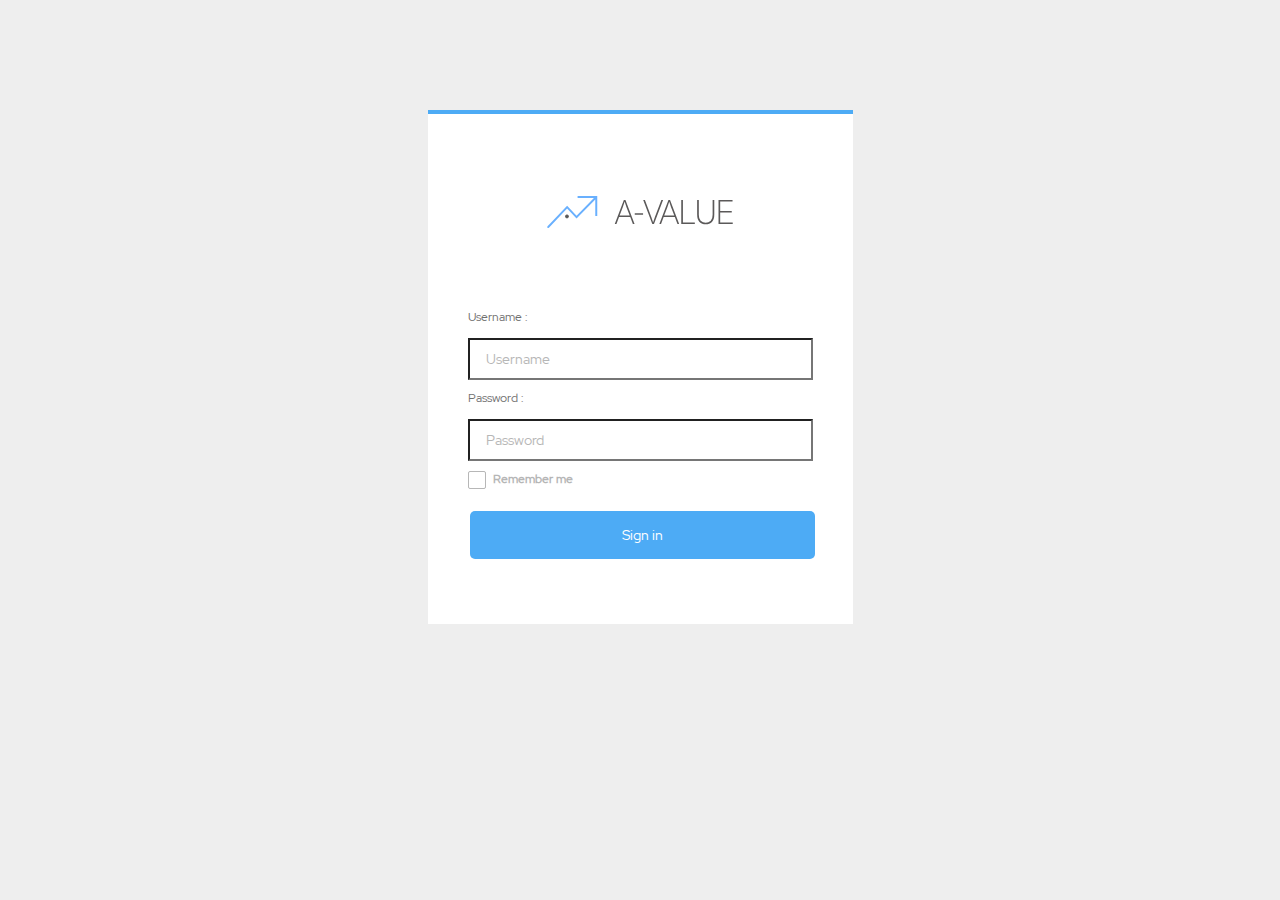
==== commit 6d5fd389: "edit link page" ====
--- a/pages/index.html
+++ b/pages/index.html
@@ -27,7 +27,7 @@
                         <div class="input-title">Remember me</div>
                     </label>
                 </div>
-                <a href="statistic.html"></a><button class="button-login">Sign in</button></a>
+                <a href="../pages/statistic.html"><button class="button-login">Sign in</button></a>
             </div>
         </div>
     </div>
--- a/resources/css/style.css
+++ b/resources/css/style.css
@@ -789,7 +789,7 @@
     margin-top: 17px;
 }
 
-a button.submit {
+button.submit {
     width: 104px;
     height: 40px;
     background-color: #4DABF5;
@@ -1416,6 +1416,7 @@
     overflow: auto;
 }
 
+
 .btn-submitnewsalary {
     background-color: #4DABF5;
     border: none;
@@ -1494,3 +1495,241 @@
 .select-monthnewsalary,.select-yearnewsalary {
     display: block;
 }
+
+
+/********************* box-salary-edit *****************/
+.topic-edit-salary {
+    width: 100%;
+    height: 48px;
+    background-color: #F5F5F5;
+    justify-content: space-around;
+    display: flex;
+
+}
+
+.topic-detail-employee {
+    font-size: 12px;
+    font-weight: bold;
+    color: #707070;
+    margin-top: 16px;
+
+}
+
+.topic-detail-bank {
+    font-size: 12px;
+    font-weight: bold;
+    color: #707070;
+    margin-top: 16px;
+    margin-right: 220px;
+}
+
+.topic-detail-net {
+    font-size: 12px;
+    font-weight: bold;
+    color: #707070;
+    margin-top: 16px;
+
+
+}
+
+.detail-edit-salary {
+    display: flex;
+    justify-content: space-between;
+    width: 100%;
+    color: #707070;
+
+
+}
+
+.icon-name-salary {
+    display: flex;
+    justify-items: center;
+    padding-left: 20px;
+
+}
+
+.salary-bank {
+    padding: 20px 0;
+    padding-right: 30px;
+    width: 120px;
+
+}
+
+.salary-my {
+    display: flex;
+    padding: 20px 0;
+
+}
+
+.salary-total {
+    display: flex;
+    padding: 20px 0;
+    margin-right: 100px;
+    font-size: 18px;
+    color: #4285F4;
+    font-weight: bold;
+
+}
+
+img.icon-p {
+    display: flex;
+    padding: 20px;
+    width: 32px;
+    height: 32px;
+}
+
+.salary-name-lastname {
+    padding: 22px 0;
+    width: 120px;
+}
+
+h5 {
+    font-size: 12px;
+    color: #707070;
+    font-weight: initial
+}
+
+.option-detail-salary {
+    display: grid;
+    grid-template-columns: repeat(2, 50%);
+}
+
+.salary-overtime {
+    padding:0 60px;
+    border-left: 1px solid #70707038;
+
+}
+.salary-overtime-1 {
+    margin: 0 auto;
+}
+
+.topic-overtime {
+    width: 300px;
+    display: flex;
+    justify-content: space-between;
+}
+
+.detail-overtime {
+    color: #707070;
+    font-size: 12px;
+    margin-top: 10px;
+}
+
+.input-detail-overtime {
+    width: 320px;
+    display: flex;
+    justify-content: space-between;
+}
+
+input.input-salary-rate {
+    width: 90px;
+    height: 40px;
+    margin-top: 10px;
+    text-align: end;
+    padding-right: 10px;
+    margin-right: 16px;
+}
+
+
+label.input-salary-rate {
+padding: 12px 10px 12px 64px;
+    background-color: #F2F2F2;
+    margin-bottom: 0px;
+    font-size: 14px;
+ 
+}
+h4{
+    color: #707070;
+    font-size: 14px;
+    margin-top: 30px;
+}
+label.input-salary-month {
+    padding: 12px 20px 12px 295px;
+        background-color: #F2F2F2;
+        margin-bottom: 0px;
+    font-size: 14px;
+     
+    }
+    h6{
+        margin-top: 10px;
+        font-size: 12px;
+        font-weight: initial;
+        color: #707070;
+    }
+    input.section-describe{
+        width: 140px;
+        height: 40px;
+        padding-left: 10px
+    }
+    input.section-describe-1{
+        width: 65px;
+        height: 40px;
+        text-align: right;
+        margin-left: 8px;
+        padding-right: 10px
+    }
+    select.section-describe{
+        width: 90px;
+        height: 44px;
+        padding: 8px 0;
+    }
+    .add-describe {
+        border: 1px solid #70707093;
+        background-color: #fff;
+        width: 90px;
+        height: 40px;
+        font-size: 14px;
+        font-weight: bold;
+        color: #707070;
+        margin-top: 16px;
+    }
+    textarea {
+        width: 345px;
+        height: 150px;
+        padding: 12px 20px;
+        box-sizing: border-box;
+        border: 1px solid #707070;
+        border-radius: 2px;
+        background-color: #fff;
+        font-size: 14px;
+        opacity: 0.5;
+        margin-top: 16px;
+        
+      }
+      .button-other{
+          text-align: right;
+          padding: 20px 70px 16px 0;
+      }
+      button.other-cancel{
+          width: 104px;
+          height: 40px;
+          background-color: #fff;
+          border: 1px solid#CCCCCC;
+          border-radius: 2px;
+          color: #707070;
+          font-weight: bold;
+      }
+      button.other-cancel:hover{
+        width: 104px;
+        height: 40px;
+        background-color: #fff;
+        border: 1px solid#707070;
+        border-radius: 2px;
+        color: #707070;
+        font-weight: bold;
+    }
+      button.other-save{
+        width: 104px;
+        height: 40px;
+        background-color: #4DABF5;
+        border: 1px solid#4DABF5;
+        border-radius: 2px;
+        color: #fff;
+        font-weight: bold;
+        margin-left: 16px;
+    }
+    .input-title-salary{
+        padding-left: 25px;
+    }
+    
+
